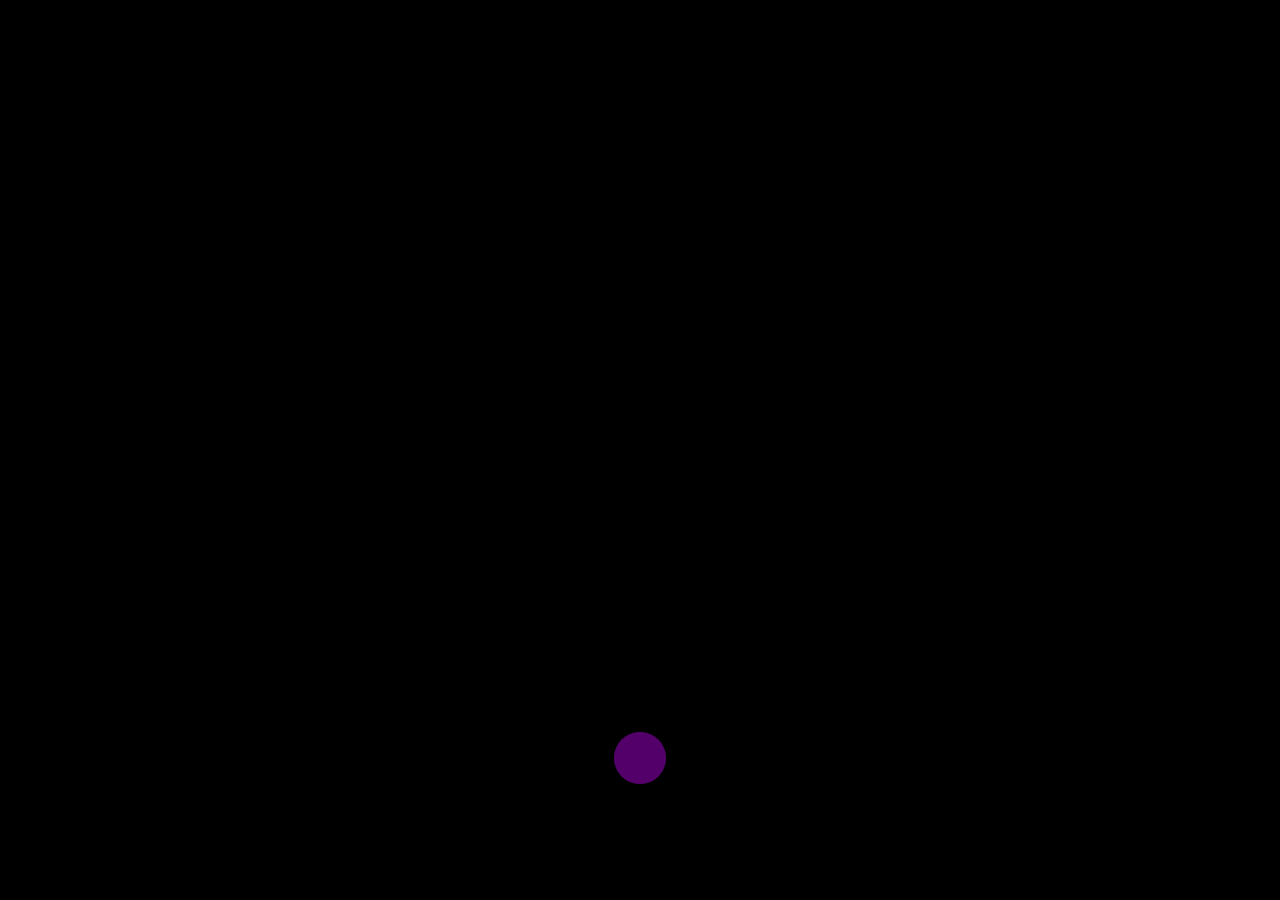
==== index.html @ 478345e7 "woho" ====
<!DOCTYPE html>
<html>
    <head>
        <meta name="viewport" content="width=device-width, initial-scale=1.0">
        <meta name="og:title" property="og:title" content="BJH OS" />
        <meta name="og:description" property="og:description" content="BJH OS Official | An initiative of the BJH OS"/>
        <meta name="description" content="BJH OS Official | An initiative of the BJH OS"/>
        <meta content="Assets/Banner.png" property="og:image"/>
        <meta property="og:type" content="website"/>
        <title>CvOS</title>
        <link rel="shortcut icon" href="Assets/windows11-logo.png" type="image/x-icon">
        <link rel="apple-touch-icon" href="Assets/windows11-logo.png" />
        <link rel="manifest" href="manifest.json">

        <style>
            *
{
    margin: 0;
    padding: 0;
    box-sizing: border-box;
    font-family: 'Poppins', sans-serif;
}

body, html {
    background:black;
    height: 100vh;
    margin: 0;
    padding: 0;
    height: 100vh;
    font-size: 15px;
    overflow: hidden;
    -webkit-user-select: none;
    -ms-user-select: none;
    user-select: none;
    color: white;
    justify-content: center;
    cursor: url('Customize BJH OS/Cursor/cursor.svg'), auto;
}
img{-webkit-user-drag: none;} 

#Boot{display: block;}

#Lockscreen {
    display: none;
    opacity: 0;
    transition: all 1s;
}

#welcome{
    background: url("Assets/RipenWaves2.png");
    -webkit-filter:saturate(200%) blur(75px) brightness(12.5%);
    filter:saturate(200%) blur(75px) brightness(12.5%);
    background-size: cover;
    position: absolute;
    top: 0;
    left: 0;
    width: 100%;
    height: 100%;
    opacity: 0;
    transition: all 1s;
    font-family: 'Segoe UI', Tahoma, Geneva, Verdana, sans-serif;
    transition: all 0.5s;
    text-align: left;
}

#logo{
    position: absolute;
    width: 125px;
    top: 30%;
    left: 50%;
    transform: translate(-50%, -50%);
}

.spinner {
width: 52px;
height: 52px;
position: absolute;
bottom: 10%;
left: 50%;
transform: translate(-50%, -50%);}

.double-bounce1, .double-bounce2 {
width: 100%;
height: 100%;
border-radius: 50%;
background-color: rgb(102, 0, 128);
opacity: 0.6;
backdrop-filter: blur(35px);
position: absolute;
top: 0;
left: 0;
-webkit-animation: sk-bounce 2.0s infinite ease-in-out;
animation: sk-bounce 2.0s infinite ease-in-out;
}

.double-bounce2 {
    -webkit-animation-delay: -1.0s;
    animation-delay: -1.0s;
}

@-webkit-keyframes sk-bounce {
    0%, 100% { -webkit-transform: scale(0.0) }
    50% { -webkit-transform: scale(1.0) }
}

@keyframes sk-bounce {
    0%, 100% { 
        transform: scale(0.0);
        -webkit-transform: scale(0.0);
    } 50% { 
        transform: scale(1.0);
        -webkit-transform: scale(1.0);
    }
}

#loadItems{transition: all 1s; opacity: 0;}

.lockS-time {
    position: relative;
    background:transparent; 
    color: azure;
    border: none; padding: 7px 20px; 
    top: 70px;
    font-family:'Arial black';
    align-content: center;
    align-items: center;
    font-size: 90px;
    z-index: 6;
    font-weight: 800;
    opacity: 0; transition: all 1s;
}

.lockS-date {
    position: absolute;
    background:transparent; 
    color: azure;
    border: none; 
    padding: 7px 20px; 
    top: 180px;
    left:50%;
    transform: translate(-50%);
    font-family:'Arial black';
    align-content: center;
    align-items: center;
    font-size: 20px;
    z-index: 6;
    font-weight: 800;
    opacity: 0; transition: all 1s;
}

.loginBtn {
    position: absolute;
    width: 200px;
    bottom: 15%;
    -webkit-transform: translate(-50%, -50%);
            transform: translate(-50%, -50%);
    background: rgba(71, 71, 71, 0.5);
    backdrop-filter: blur(15px) ;
    -webkit-backdrop-filter: blur(15px) ;
    padding: 7px;
    border-radius: 4px;
    border: 0.15px solid rgba(170, 182, 221, 0.06);
    font-size: 22px;
    opacity: 0;
    color: azure;
    transition: all 0.3s;
    z-index: 6;
    margin: 0;
    cursor: url('Styles/cursor.svg'), auto;
}

.loginBtn:hover{background: rgba(71, 71, 71, 0.25);}
.loginBtn:active{transform:translate(-50%, -50%) scale(0.95);}

#QuickInfo{
position: absolute;
right: 20px;
bottom: 20px; z-index: 6;
opacity: 0; transition: all 1s;
}

#QuickInfo img
{z-index: 6; width: 19.5px; position: relative; margin-bottom: -2.5px;}
#QuickInfo span {
    border-radius: 5px; transition: all 0.3s; border: 0.5px solid transparent;  margin: 1px; padding: 10px;
}
#QuickInfo span:hover{background-color: rgba(71, 71, 71, 0.25); border-top: 0.15px solid #f1f1f10e;}

#greetings{
    z-index: 6; color: white; 
    left: 50%; top: 50%; transform: translate(-50%, -50%); font-size: 48px;
    opacity: 0; transition: opacity 0.5s, top 0.75s ease-out;
}
        </style>
    </head>

    <body onload="onLoad(), intoLockscreen(), startTime(), StartDate()">
        <div id="welcome"></div>

        <div id="Boot">
            <CENTER id="loadItems"><img src="Assets/BJH OS.png" alt="" id="logo">
                <br>
                <div class="spinner">
                    <div class="double-bounce1"></div>
                    <div class="double-bounce2"></div>
                </div>
            </CENTER>
        </div>

        <div id="Lockscreen">
            <CENTER>
                <div id="txt" class="lockS-time"></div>
                <div id="txtdty" class="lockS-date"></div>
                <button class="loginBtn" onclick="DesktopDirect()" id="myLB">Start</button>
            </CENTER>
        
            <CENTER>
                <p id="greetings"></p>
            </CENTER>

            <div id="QuickInfo">
                <span><img src="Assets/windows11-actions - wifi.png"></span>
                <span><img src="Assets/windows11-actions - battery.png"></span>
            </div>
        </div>

        <script>
            function onLoad(){
                document.getElementById("loadItems").style.opacity= "1";
                document.getElementById("welcome").style.opacity= "1";
            }
            function intoLockscreen(){

                setTimeout(() => {
                    document.getElementById("loadItems").style.opacity= "0";
                }, 3000);

                setTimeout(() => {
                    document.getElementById("Boot").style.display= "none";
                    document.getElementById("Lockscreen").style.opacity= "1";
                    document.getElementById("welcome").style.filter= "saturate(200%) blur(35px) brightness(100%)";

                    
                    document.getElementById("Lockscreen").style.display= "block";
                    document.getElementById("myLB").style.opacity = '1';
                    document.getElementById("txt").style.opacity = '1';
                    document.getElementById("txtdty").style.opacity = '1';
                    document.getElementById("QuickInfo").style.opacity = '1';
                }, 4000);
            }

            function startTime() {
            const today = new Date();
            let h = today.getHours();
            let m = today.getMinutes();
            m = checkTime(m);
            document.getElementById('txt').innerHTML =  h + ":" + m;
            setTimeout(startTime, 1000);
            }

            function checkTime(i) {
                if (i < 10) {i = "0" + i};
                return i;
            }

            /* ---------------- FIXED DATE FUNCTION ---------------- */
            function StartDate() {
                const dToday = new Date();
                let dt = dToday.getDate();

                function getDaySuffix(day) {
                    if (day > 3 && day < 21) return "th";
                    switch (day % 10) {
                        case 1: return "st";
                        case 2: return "nd";
                        case 3: return "rd";
                        default: return "th";
                    }
                }

                let suffix = getDaySuffix(dt);

                const months = [
                    "January","February","March","April","May","June",
                    "July","August","September","October","November","December"
                ];

                const weekday = [
                    "Sunday","Monday","Tuesday","Wednesday","Thursday","Friday","Saturday"
                ];

                document.getElementById('txtdty').innerHTML =
                    dt + suffix + " " +
                    months[dToday.getMonth()] + " " +
                    dToday.getFullYear() + " (" +
                    weekday[dToday.getDay()] + ")";

                setTimeout(StartDate, 1000);
            }
            /* ----------------------------------------------------- */

            var GreetDate = new Date();
            var hrs = GreetDate.getHours();
            var greet;

            if (hrs < 12)
            greet = 'Good Morning';
            else if (hrs >= 12 && hrs <= 15)
            greet = 'Good Afternoon';
            else if (hrs >= 15 && hrs <= 24)
            greet = 'Good Evening';

            document.getElementById('greetings').innerHTML ='<b>' + greet + ',  friend' + '</b>';
            document.getElementById('greetings').style.position = 'Absolute';

            function DesktopDirect(){
                setTimeout(() => {
                    document.getElementById("myLB").style.opacity = '0';
                    document.getElementById("txt").style.opacity = '0';
                    document.getElementById("txtdty").style.opacity = '0';
                    document.getElementById("QuickInfo").style.opacity = '0';
                    document.getElementById('greetings').style.opacity = '1';
                }, 250);

                setTimeout(() => {
                    document.getElementById('greetings').style.opacity = '0';
                }, 2000);

                setTimeout(() => {
                    window.open("desktop1.html", '_self');
                }, 3000);
            }

        </script>

<script src="index.js"></script>
    </body>
</html>
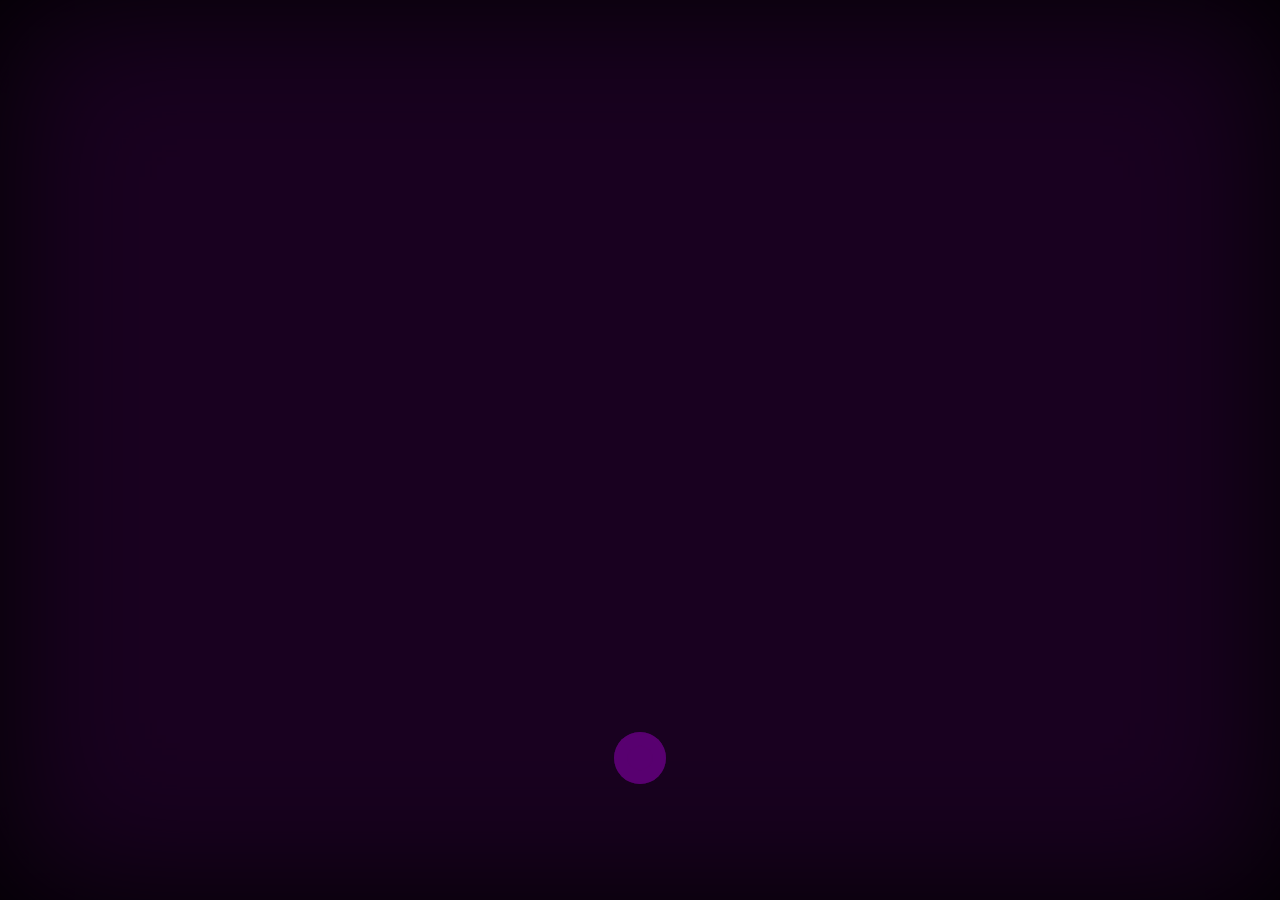
==== commit 583163c5: "COMPLETE" ====
--- a/index.html
+++ b/index.html
@@ -47,7 +47,7 @@
 }
 
 #welcome{
-    background: url("Assets/RipenWaves2.png");
+    background-color: blueviolet;
     -webkit-filter:saturate(200%) blur(75px) brightness(12.5%);
     filter:saturate(200%) blur(75px) brightness(12.5%);
     background-size: cover;
